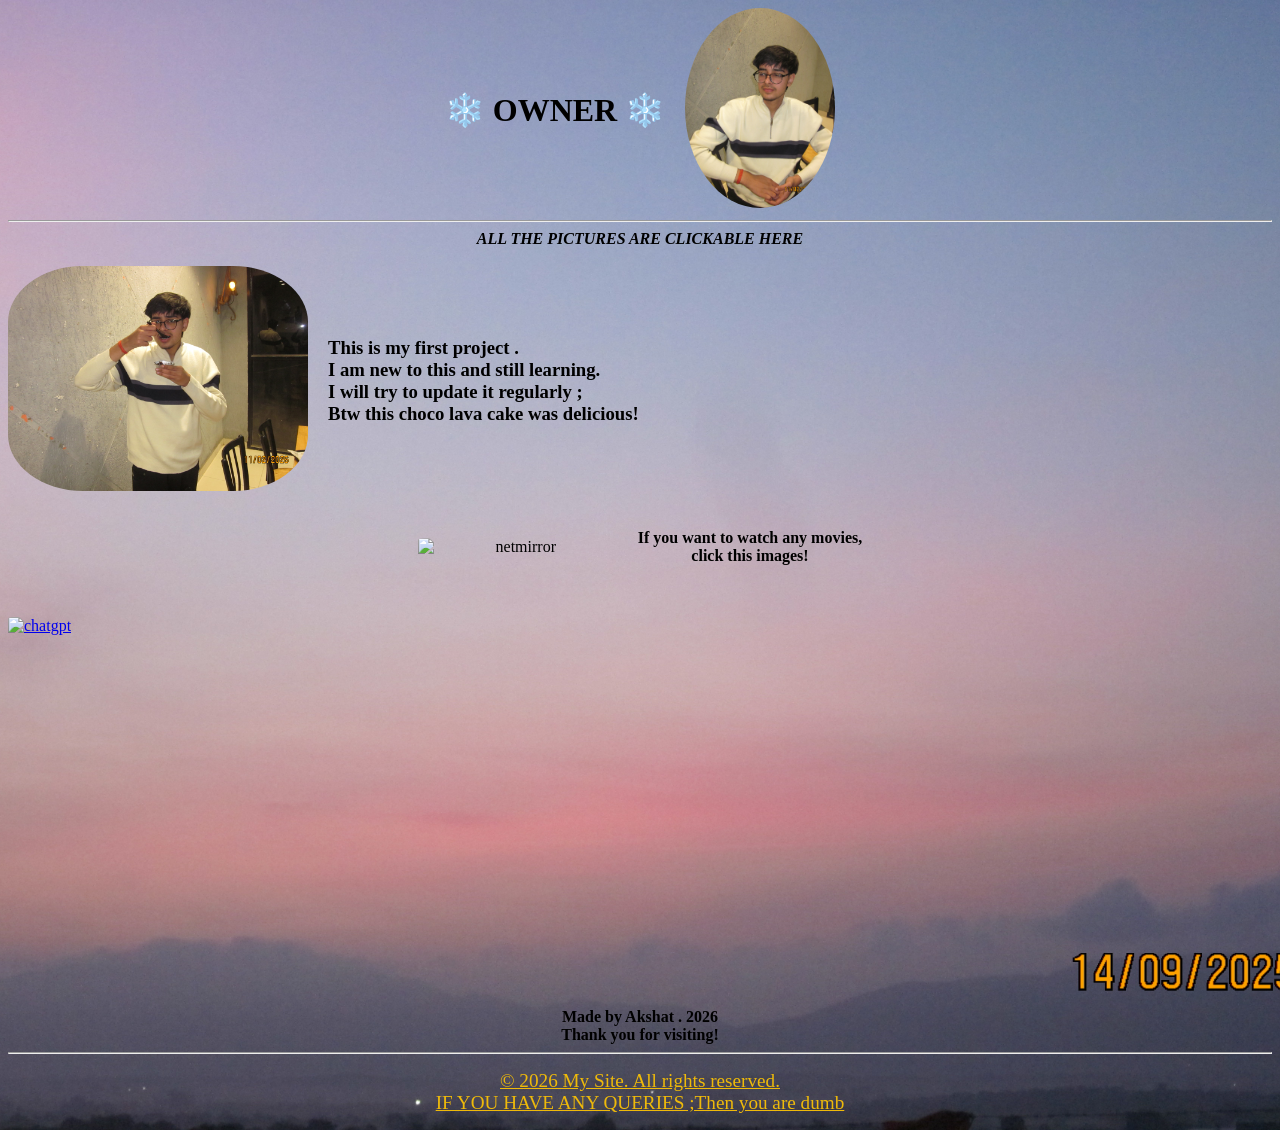
==== index.html @ f5d61da5 "Update index.html" ====
<!DOCTYPE html>
<html lang="en">
<head>
    <meta charset="UTF-8">
    <meta name="viewport" content="width=device-width, initial-scale=1.0">
    <title>Document</title>
    <style> 
    
    body {
        background-image: url("IMG_0165.JPG")  ;
        background-size: cover;
        background-position: center;
        
        }
      .owner {
        display: flex;
        justify-content: center;
        align-items: center;
        gap: 20px;
      }
        .owner h1 {
          margin: 0;}
          .owner img {
            border-radius: 50%;
          }
      .akshat{
        display :flex;
        align-items: center;
        gap : 20px;
      }
      .akshat img {
        border-radius: 25%;
      }
      .preet img {
        border-radius: 10%;}
      .netmirror{
        display: flex;
        justify-content: center;
        align-items: center;
        gap: 20px;
      }
      .netmirror img {
        border-radius: 10%;}
        </style>  
</head>
<body>
  <header><CENTER> <div class="owner ">
    <h1>❄️ OWNER ❄️ 
    </h1>  <a href = https://www.instagram.com/goyat_akshat?igsh=aXN5dzZ4ajQzbmVy target="_main" alt="insta profile"> 
                  <img src="IMG_0850.JPG" alt="my img" width="150"> </a>
 </div> </CENTER>
  </header><hr>

   <CENTER><b><i> ALL THE PICTURES ARE CLICKABLE HERE</i></b> <BR> <BR> </CENTER>
    <div class = "akshat"><a href ="hell.html" target="_main"> <img src="IMG_0853.JPG" alt="my img" width="300"></a> 
     <h3><p> This is my first project .<br> I am new to this and still learning.<br> I  will try to update it regularly ;
    <br> Btw this choco lava cake was delicious!</p></h3>
       <br></div><CENTER> <br>
        <div class="netmirror"
    <a href = https://net52.cc/home target="_main"> <img src="https://media.licdn.com/dms/image/v2/D5612AQG4FqMxUcOL8g/article-cover_image-shrink_600_2000/article-cover_image-shrink_600_2000/0/1684866685594?e=2147483647&v=beta&t=EnPSi5QQQPV_FkTi4j0XAaaWbqzoMaqILzCYsDE5Q_w " alt="netmirror" width="200"> </a> <p><b>If you want to watch any movies,<Br> click this images!</b></p> </div> </CENTER> <br><br>
   
   <div class = "preet"> <a href = https://www.chatgpt.com/ target="_main"> 
      <IMG SRC="https://thumbs.dreamstime.com/b/ask-any-questions-symbol-concept-words-beautiful-white-paper-orange-table-background-business-copy-space-357721796.jpg?w=768" alt="chatgpt" Width="300"> 
       </a> </div>
   <br> <br>
   
   
   </CENTER>
    <CENTER> <iframe width="560" height="315" src="https://www.youtube.com/embed/E-jmyhn-rm4?si=waXjB_0GPpaMGnaL" title="YouTube video player" frameborder="0" allow="accelerometer; autoplay; clipboard-write; encrypted-media; gyroscope; picture-in-picture; web-share" referrerpolicy="strict-origin-when-cross-origin" allowfullscreen></iframe><br>
 <br><b><p style="margin: 0;">Made by Akshat . 2026</p>
 <p style="margin: 0;">Thank you for visiting!</p></b> </CENTER> <hr>
 
 <footer><center> <p style="color:rgb(239, 186, 10)"><big><u>&copy; 2026 My Site. All rights reserved.<br>
   IF YOU HAVE ANY QUERIES ;Then you are dumb
 </u></h3></p></big> </center> </footer>
 </body>
</html>
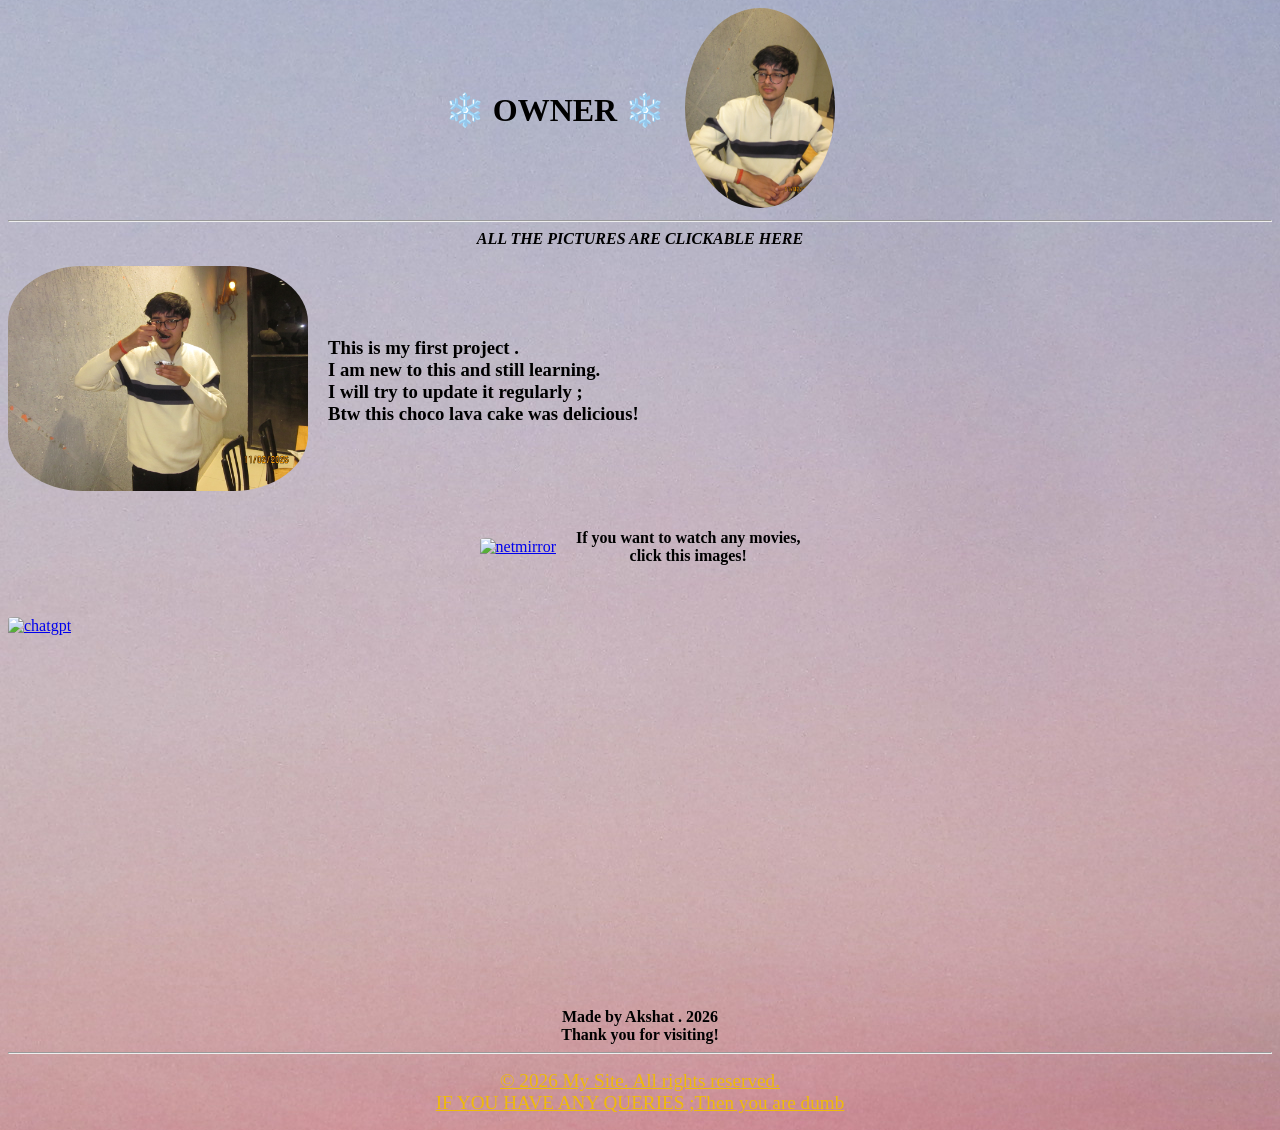
==== commit 588bbbc7: "Update index.html" ====
--- a/index.html
+++ b/index.html
@@ -8,7 +8,7 @@
     
     body {
         background-image: url("IMG_0165.JPG")  ;
-        background-size: cover;
+        background-size:fill;
         background-position: center;
         
         }
@@ -23,6 +23,10 @@
           .owner img {
             border-radius: 50%;
           }
+      a:hover{
+        transform: scale(1.1);
+        transition: transform 0.3s ease;
+      }
       .akshat{
         display :flex;
         align-items: center;
@@ -31,8 +35,16 @@
       .akshat img {
         border-radius: 25%;
       }
+      a:hover{
+        transform: scale(1.1);
+        transition: transform 0.3s ease;
+      }
       .preet img {
         border-radius: 10%;}
+      a:hover{
+        transform: scale(1.1);
+        transition: transform 0.3s ease;
+      }
       .netmirror{
         display: flex;
         justify-content: center;
@@ -41,6 +53,7 @@
       }
       .netmirror img {
         border-radius: 10%;}
+       
         </style>  
 </head>
 <body>
@@ -51,15 +64,28 @@
  </div> </CENTER>
   </header><hr>
 
-   <CENTER><b><i> ALL THE PICTURES ARE CLICKABLE HERE</i></b> <BR> <BR> </CENTER>
-    <div class = "akshat"><a href ="hell.html" target="_main"> <img src="IMG_0853.JPG" alt="my img" width="300"></a> 
-     <h3><p> This is my first project .<br> I am new to this and still learning.<br> I  will try to update it regularly ;
+   <CENTER>
+    <b><i> ALL THE PICTURES ARE CLICKABLE HERE</i></b> <BR> <BR> 
+    </CENTER>
+    <div class = "akshat">
+      <a href ="hell.html" target="_main">
+         <img src="IMG_0853.JPG" alt="my img" width="300">
+      </a> 
+     <h3><p> This is my first project .
+      <br> I am new to this and still learning.
+      <br> I  will try to update it regularly ;
     <br> Btw this choco lava cake was delicious!</p></h3>
-       <br></div><CENTER> <br>
-        <div class="netmirror"
-    <a href = https://net52.cc/home target="_main"> <img src="https://media.licdn.com/dms/image/v2/D5612AQG4FqMxUcOL8g/article-cover_image-shrink_600_2000/article-cover_image-shrink_600_2000/0/1684866685594?e=2147483647&v=beta&t=EnPSi5QQQPV_FkTi4j0XAaaWbqzoMaqILzCYsDE5Q_w " alt="netmirror" width="200"> </a> <p><b>If you want to watch any movies,<Br> click this images!</b></p> </div> </CENTER> <br><br>
+       <br>
+      </div><CENTER> <br>
+        <div class="netmirror" >
+     <a href = https://net52.cc/home target="_main"> <img src="https://media.licdn.com/dms/image/v2/D5612AQG4FqMxUcOL8g/article-cover_image-shrink_600_2000/article-cover_image-shrink_600_2000/0/1684866685594?e=2147483647&v=beta&t=EnPSi5QQQPV_FkTi4j0XAaaWbqzoMaqILzCYsDE5Q_w " alt="netmirror" width="200">
+     </a> 
+     <p><b>If you want to watch any movies,
+    <Br> click this images!</b></p> 
+    </div> </CENTER> <br><br>
    
-   <div class = "preet"> <a href = https://www.chatgpt.com/ target="_main"> 
+   <div class = "preet">
+     <a href = https://www.chatgpt.com/ target="_main"> 
       <IMG SRC="https://thumbs.dreamstime.com/b/ask-any-questions-symbol-concept-words-beautiful-white-paper-orange-table-background-business-copy-space-357721796.jpg?w=768" alt="chatgpt" Width="300"> 
        </a> </div>
    <br> <br>
@@ -67,7 +93,8 @@
    
    </CENTER>
     <CENTER> <iframe width="560" height="315" src="https://www.youtube.com/embed/E-jmyhn-rm4?si=waXjB_0GPpaMGnaL" title="YouTube video player" frameborder="0" allow="accelerometer; autoplay; clipboard-write; encrypted-media; gyroscope; picture-in-picture; web-share" referrerpolicy="strict-origin-when-cross-origin" allowfullscreen></iframe><br>
- <br><b><p style="margin: 0;">Made by Akshat . 2026</p>
+ <br>
+ <b><p style="margin: 0;">Made by Akshat . 2026</p>
  <p style="margin: 0;">Thank you for visiting!</p></b> </CENTER> <hr>
  
  <footer><center> <p style="color:rgb(239, 186, 10)"><big><u>&copy; 2026 My Site. All rights reserved.<br>
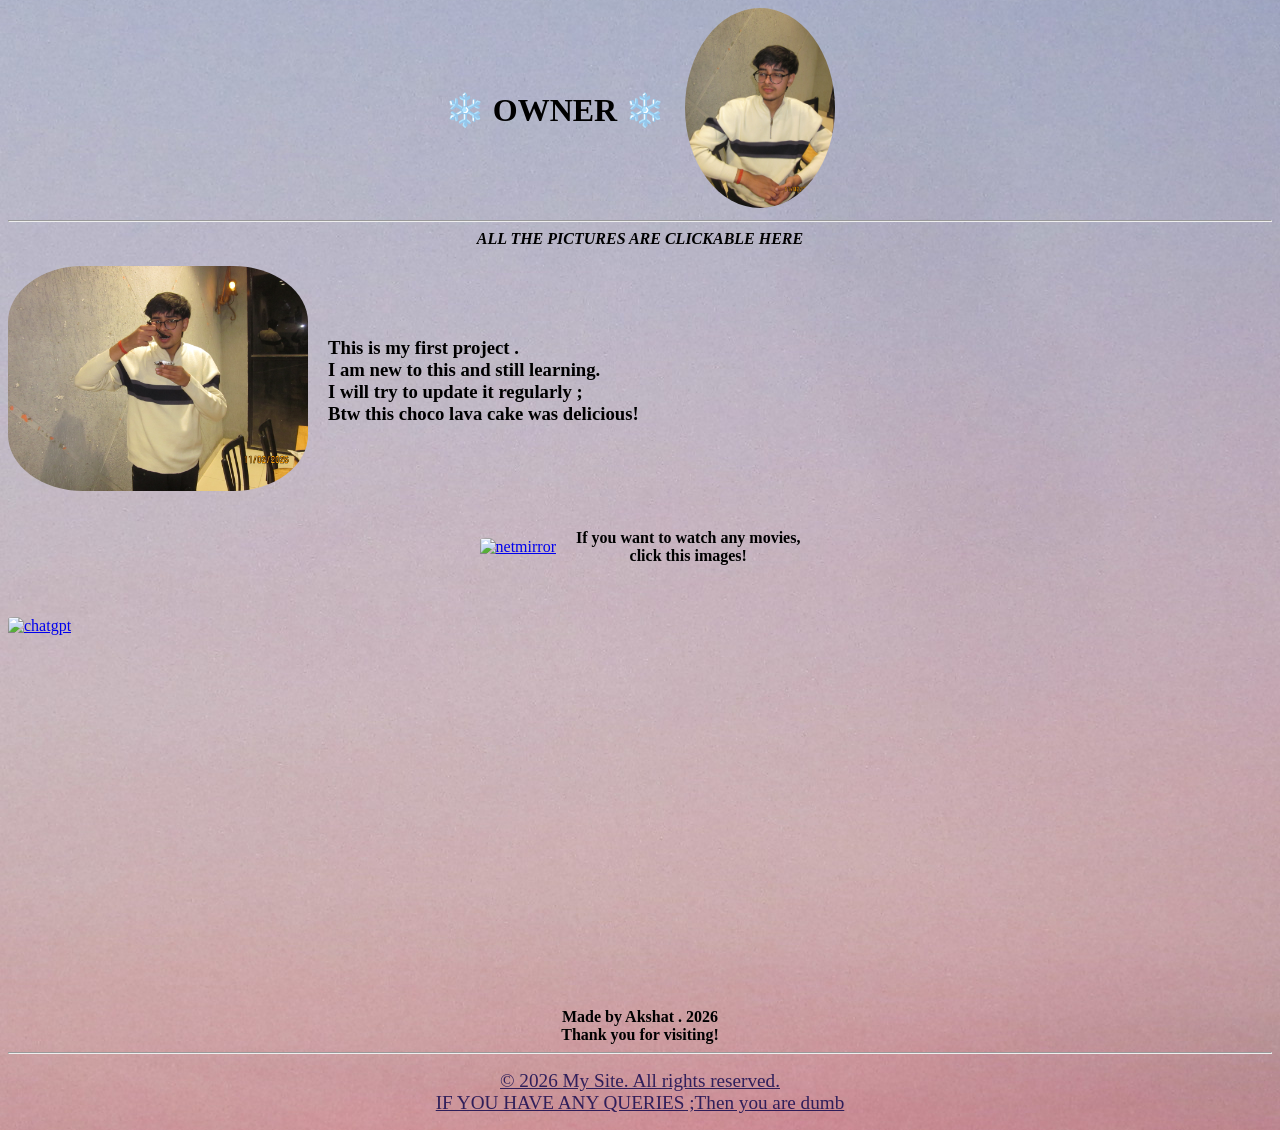
==== commit 4f6cb9ef: "Update index.html" ====
--- a/index.html
+++ b/index.html
@@ -8,7 +8,6 @@
     
     body {
         background-image: url("IMG_0165.JPG")  ;
-        background-size:fill;
         background-position: center;
         
         }
@@ -17,13 +16,21 @@
         justify-content: center;
         align-items: center;
         gap: 20px;
+        transition-property: all;
+        transition-duration: .7s;
+        transition-timing-function:steps(4);
       }
         .owner h1 {
           margin: 0;}
           .owner img {
             border-radius: 50%;
           }
-      a:hover{
+          .owner:hover{
+            color: rgb(12, 153, 240);
+          } 
+            
+
+      img:hover{
         transform: scale(1.1);
         transition: transform 0.3s ease;
       }
@@ -35,15 +42,9 @@
       .akshat img {
         border-radius: 25%;
       }
-      a:hover{
-        transform: scale(1.1);
-        transition: transform 0.3s ease;
-      }
+      
       .preet img {
-        border-radius: 10%;}
-      a:hover{
-        transform: scale(1.1);
-        transition: transform 0.3s ease;
+        border-radius: 10%;
       }
       .netmirror{
         display: flex;
@@ -97,7 +98,7 @@
  <b><p style="margin: 0;">Made by Akshat . 2026</p>
  <p style="margin: 0;">Thank you for visiting!</p></b> </CENTER> <hr>
  
- <footer><center> <p style="color:rgb(239, 186, 10)"><big><u>&copy; 2026 My Site. All rights reserved.<br>
+ <footer><center> <p style="color:rgba(8, 0, 74, 0.795)"><big><u>&copy; 2026 My Site. All rights reserved.<br>
    IF YOU HAVE ANY QUERIES ;Then you are dumb
  </u></h3></p></big> </center> </footer>
  </body>
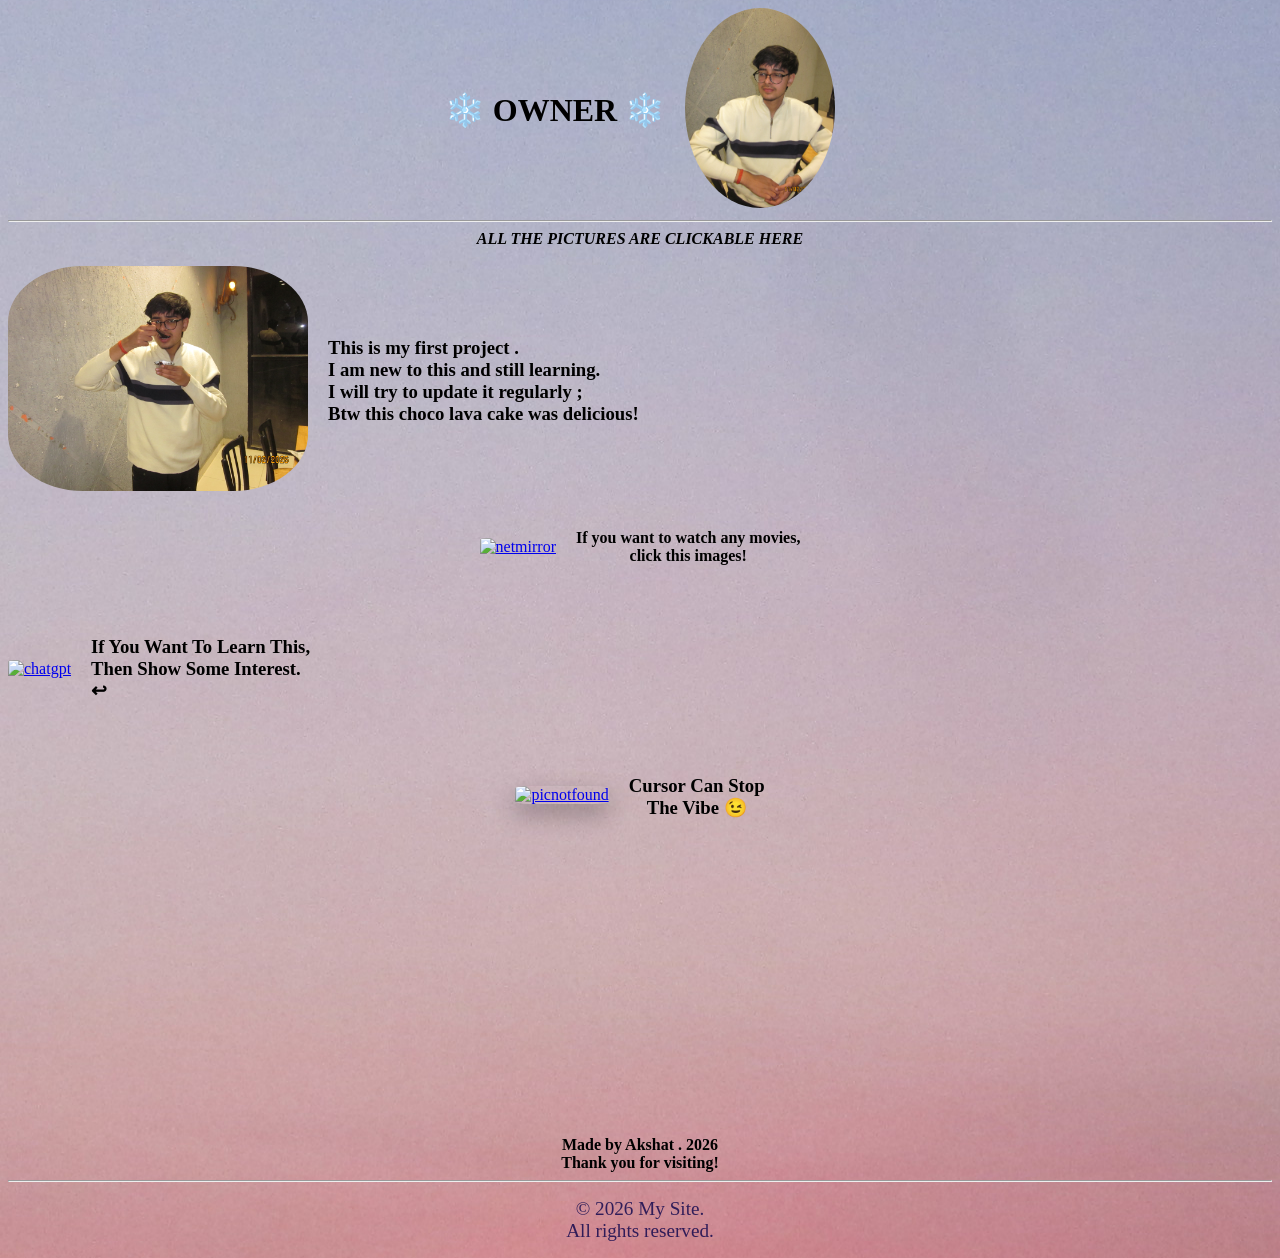
==== commit 69507701: "css work" ====
--- a/index.html
+++ b/index.html
@@ -19,6 +19,10 @@
         transition-property: all;
         transition-duration: .7s;
         transition-timing-function:steps(4);
+        /* animation-name: namesss;
+        animation: namesss 3s ease-in 50;
+        animation-direction: normal; */
+      
       }
         .owner h1 {
           margin: 0;}
@@ -27,8 +31,7 @@
           }
           .owner:hover{
             color: rgb(12, 153, 240);
-          } 
-            
+          }  
 
       img:hover{
         transform: scale(1.1);
@@ -42,10 +45,18 @@
       .akshat img {
         border-radius: 25%;
       }
-      
+      .preet{
+        display: flex;
+        align-items: center;
+        gap: 20px;
+      }
       .preet img {
         border-radius: 10%;
       }
+      .preet :hover{
+            transform: rotate(360deg);
+            transition: transform 1s linear;
+        }
       .netmirror{
         display: flex;
         justify-content: center;
@@ -54,6 +65,28 @@
       }
       .netmirror img {
         border-radius: 10%;}
+        
+      @keyframes namesss{
+        from {left: 0px;}
+        to {left: 200px}
+      }
+      #rs{
+        display: flex;
+        justify-content: center;
+        align-items: center;
+        gap: 20px;
+      }
+      #rs img{
+        border-radius: 15%;
+        box-shadow: 0 10px 25px rgba(0,0,0,0.3);
+        overflow: hidden;
+      }
+      .ytvd{
+        border-radius: 15%;
+        height: 240px;
+        width:min-content;
+
+      }
        
         </style>  
 </head>
@@ -88,18 +121,23 @@
    <div class = "preet">
      <a href = https://www.chatgpt.com/ target="_main"> 
       <IMG SRC="https://thumbs.dreamstime.com/b/ask-any-questions-symbol-concept-words-beautiful-white-paper-orange-table-background-business-copy-space-357721796.jpg?w=768" alt="chatgpt" Width="300"> 
-       </a> </div>
+       </a>
+      <h3> If You Want To Learn This,<br>
+      Then Show Some Interest. <br>↩</h3></div>
    <br> <br>
-   
-   
    </CENTER>
-    <CENTER> <iframe width="560" height="315" src="https://www.youtube.com/embed/E-jmyhn-rm4?si=waXjB_0GPpaMGnaL" title="YouTube video player" frameborder="0" allow="accelerometer; autoplay; clipboard-write; encrypted-media; gyroscope; picture-in-picture; web-share" referrerpolicy="strict-origin-when-cross-origin" allowfullscreen></iframe><br>
+    <CENTER><div id="rs"><a href="practice.html" target="_main"> <img src="https://www.greenhouseneedlepoint.com/cdn/shop/files/CAN1450.jpeg?v=1761096230&width=320" alt="picnotfound" width="200"></a> 
+      <h3>Cursor Can Stop <BR>The Vibe 😉 </h3>
+</div> </CENTER> <br><br>
+      <iframe src="https://www.youtube.com/embed/E-jmyhn-rm4?si=waXjB_0GPpaMGnaL" title="YouTube video player" frameborder="0" allow="accelerometer; autoplay; clipboard-write; encrypted-media; gyroscope; picture-in-picture; web-share" referrerpolicy="strict-origin-when-cross-origin" allowfullscreen
+      class="ytvd"></iframe><br>
  <br>
+
+<center>
  <b><p style="margin: 0;">Made by Akshat . 2026</p>
  <p style="margin: 0;">Thank you for visiting!</p></b> </CENTER> <hr>
  
- <footer><center> <p style="color:rgba(8, 0, 74, 0.795)"><big><u>&copy; 2026 My Site. All rights reserved.<br>
-   IF YOU HAVE ANY QUERIES ;Then you are dumb
- </u></h3></p></big> </center> </footer>
+ <footer><center> <p style="color:rgba(8, 0, 74, 0.795)"><big>&copy; 2026 My Site.<br> All rights reserved.<br>
+ </h3></p></big> </center> </footer>
  </body>
 </html> 
